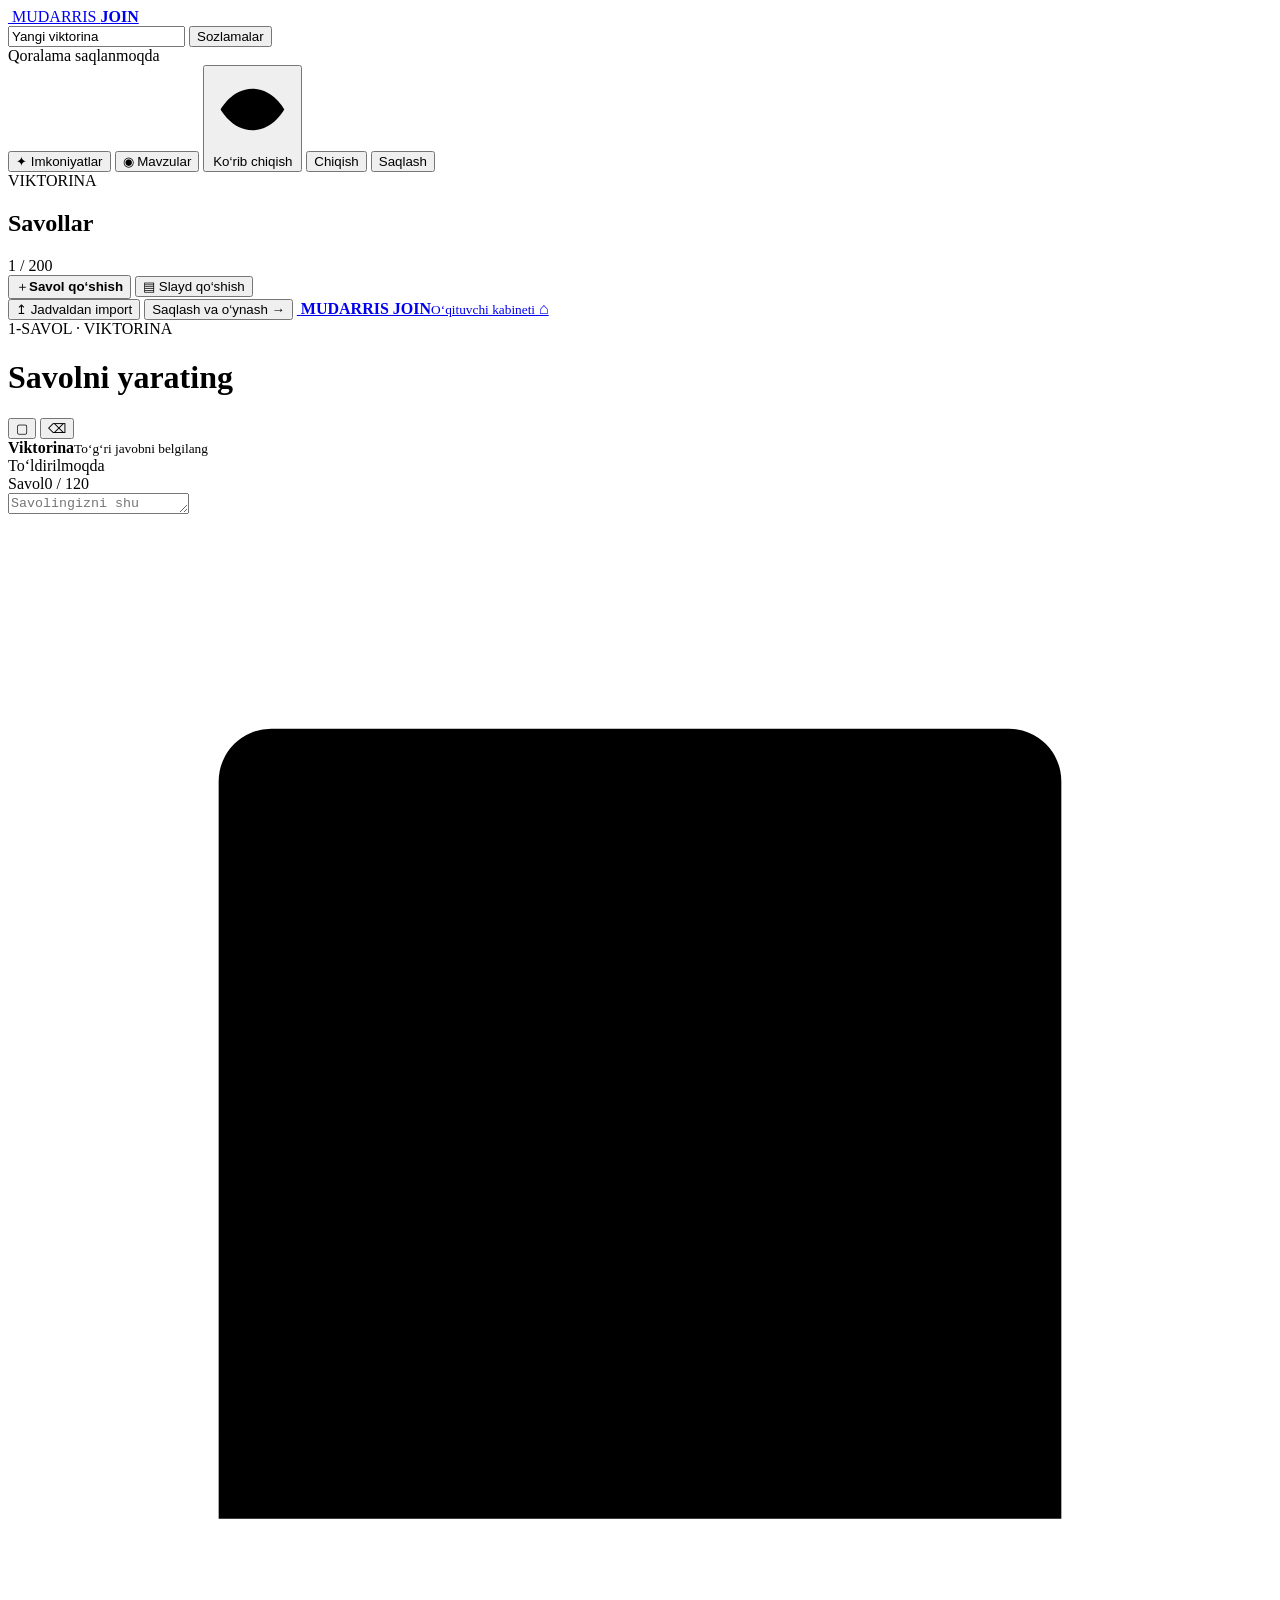
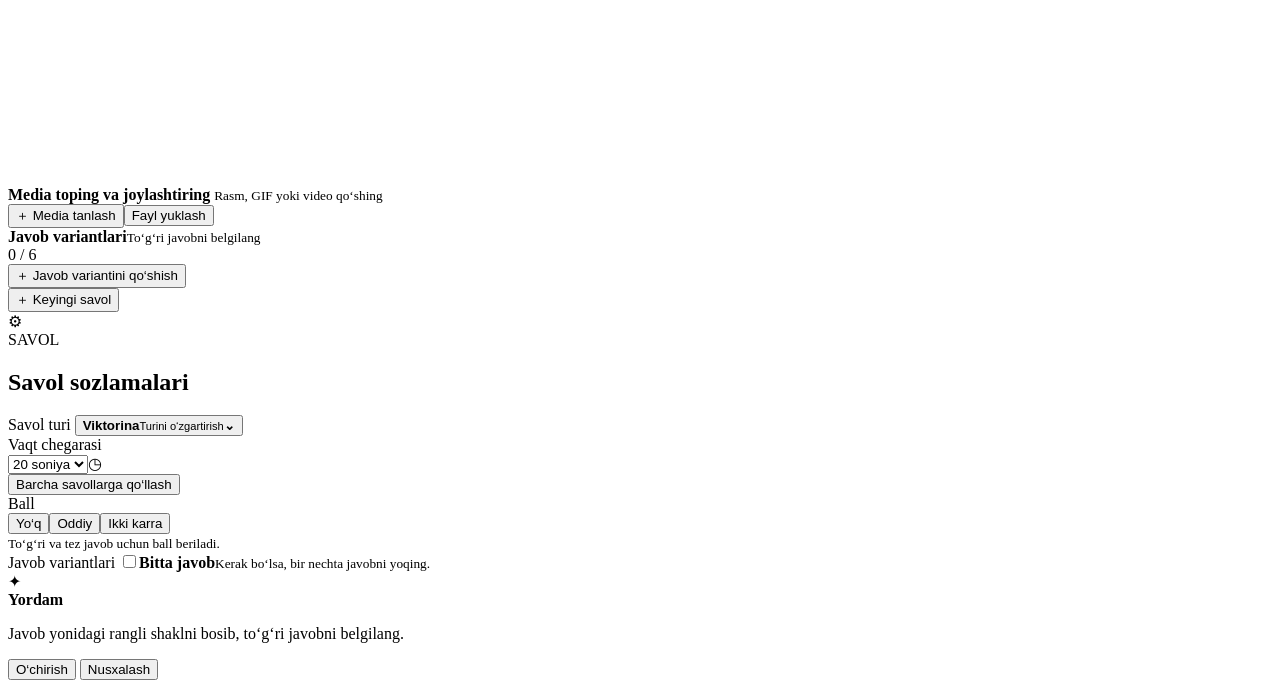
==== public/create.html @ 5e6e9876 "Rebuild teacher workspace and Kahoot-style quiz editor" ====
<!doctype html>
<html lang="uz">
<head>
  <meta charset="utf-8">
  <meta name="viewport" content="width=device-width,initial-scale=1">
  <meta name="theme-color" content="#ffffff">
  <meta name="description" content="MUDARRIS JOIN — jonli sinf viktorinalarini yaratish">
  <title>Viktorina yaratish — MUDARRIS JOIN</title>
  <link rel="icon" href="/mudarris-book-purple.svg?v=purple-brand-20261102" type="image/svg+xml">
  <link rel="preconnect" href="https://fonts.googleapis.com">
  <link rel="preconnect" href="https://fonts.gstatic.com" crossorigin>
  <link href="https://fonts.googleapis.com/css2?family=DM+Sans:wght@400;500;600;700;800;900&family=Nunito:wght@600;700;800;900;1000&display=swap" rel="stylesheet">
  <link rel="stylesheet" href="/theme.css?v=kahoot-editor-layout-20261102">
</head>
<body class="mj-editor-page qb-page qb-theme-room">
  <header class="qb-topbar">
    <div class="qb-topbar-left">
      <a class="qb-brand" href="/teacher.html" aria-label="MUDARRIS JOIN bosh sahifasi">
        <span class="qb-brand-mark"><img src="/mudarris-book-purple.svg?v=purple-brand-20261102" alt=""></span>
        <span class="qb-brand-name">MUDARRIS <b>JOIN</b></span>
      </a>
      <div class="qb-title-group">
        <label class="qb-title-wrap" for="quiz-title">
          <input id="quiz-title" value="Yangi viktorina" maxlength="90" placeholder="Viktorina nomini kiriting" autocomplete="off" aria-label="Viktorina nomi">
        </label>
        <button type="button" class="qb-top-settings" id="editor-settings">Sozlamalar</button>
      </div>
      <span class="qb-save-state" id="save-state"><i></i><span id="autosave-label">Qoralama saqlanmoqda</span></span>
    </div>
    <div class="qb-topbar-right">
      <button type="button" class="qb-top-upgrade" title="MUDARRIS JOIN">✦ <span>Imkoniyatlar</span></button>
      <button type="button" class="qb-top-theme" id="theme-toggle"><span>◉</span> Mavzular</button>
      <button type="button" class="qb-button qb-button-quiet" id="preview-quiz-top">
        <svg viewBox="0 0 24 24" aria-hidden="true"><path d="M2.8 12s3.2-6 9.2-6 9.2 6 9.2 6-3.2 6-9.2 6-9.2-6-9.2-6Z"/><circle cx="12" cy="12" r="2.7"/></svg>
        Ko‘rib chiqish
      </button>
      <span class="qb-top-separator"></span>
      <button type="button" class="qb-button qb-button-exit" id="exit-editor">Chiqish</button>
      <button type="button" class="qb-button qb-button-primary" id="save-quiz-top">Saqlash</button>
      <div class="qb-profile-wrap" hidden>
        <button class="qb-profile-button" id="editor-profile-button" type="button" aria-expanded="false">
          <span class="qb-profile-avatar" id="teacher-initial">T</span><span id="editor-teacher-name">O‘qituvchi</span><span>⌄</span>
        </button>
        <div class="qb-profile-popover" id="editor-profile-popover" hidden><button type="button" id="editor-signout">Tizimdan chiqish</button></div>
      </div>
    </div>
  </header>

  <section class="qb-quiz-details" id="quiz-details" hidden aria-label="Viktorina sozlamalari">
    <div class="qb-details-heading">
      <div><span class="qb-kicker">VIKTORINA SOZLAMALARI</span><strong>Viktorina haqida</strong></div>
      <button type="button" id="close-editor-settings" aria-label="Yopish">×</button>
    </div>
    <div class="qb-details-fields">
      <label>Fan<input id="quiz-subject" maxlength="60" placeholder="Masalan, Matematika"></label>
      <label>Sinf<input id="quiz-grade" maxlength="30" placeholder="Masalan, 6A"></label>
      <label class="qb-description-field">Qisqacha izoh<input id="quiz-description" maxlength="240" placeholder="Viktorina haqida qisqa ma’lumot (ixtiyoriy)"></label>
    </div>
  </section>

  <div class="qb-layout">
    <aside class="qb-sidebar">
      <div class="qb-sidebar-heading">
        <div><span class="qb-kicker">VIKTORINA</span><h2>Savollar</h2></div>
        <span class="qb-question-counter" id="question-count">1 / 200</span>
      </div>
      <div class="qb-progress-track"><i id="question-progress"></i></div>
      <div class="qb-question-list" id="question-list" aria-label="Savollar ro‘yxati"></div>
      <div class="qb-sidebar-actions">
        <button class="qb-add-question" id="open-question-types" type="button">
          <span class="qb-add-question-icon">＋</span><span><strong>Savol qo‘shish</strong></span>
        </button>
        <button class="qb-add-slide" id="add-slide" type="button"><span>▤</span> Slayd qo‘shish</button>
      </div>
      <div class="qb-sidebar-bottom">
        <button type="button" id="import-questions" class="qb-import-button"><span>↥</span> Jadvaldan import</button>
        <input id="import-file" type="file" accept=".csv,.tsv,text/csv,text/tab-separated-values" hidden>
        <button type="button" id="save-and-play" class="qb-side-play">Saqlash va o‘ynash <b>→</b></button>
        <a class="qb-sidebar-footer" href="/teacher.html">
          <img src="/mudarris-book-purple.svg?v=purple-brand-20261102" alt="">
          <span><strong>MUDARRIS JOIN</strong><small>O‘qituvchi kabineti</small></span>
          <b>⌂</b>
        </a>
      </div>
    </aside>

    <main class="qb-main">
      <div class="qb-room-decor" aria-hidden="true">
        <span class="qb-room-window"></span><span class="qb-room-frame"></span>
        <span class="qb-room-lamp"></span><span class="qb-room-plant"></span>
        <span class="qb-room-shelf"></span><span class="qb-room-rug"></span>
      </div>
      <div class="qb-editor-heading">
        <div><span class="qb-kicker" id="question-eyebrow">1-SAVOL · VIKTORINA</span><h1 id="question-heading">Savolni yarating</h1></div>
        <div class="qb-question-actions">
          <button type="button" id="duplicate-question" class="qb-icon-action" title="Savolni nusxalash" aria-label="Savolni nusxalash">▢</button>
          <button type="button" id="delete-question" class="qb-icon-action qb-danger-action" title="Savolni o‘chirish" aria-label="Savolni o‘chirish">⌫</button>
        </div>
      </div>
      <section class="qb-question-card">
        <div class="qb-question-card-top">
          <div class="qb-type-label"><span class="qb-type-icon" id="current-type-icon"></span><span><strong id="current-type-name">Viktorina</strong><small id="current-type-description">To‘g‘ri javobni belgilang</small></span></div>
          <span class="qb-question-status" id="question-status"><i></i> To‘ldirilmoqda</span>
        </div>
        <div class="qb-prompt-area">
          <div class="qb-prompt-label"><label for="question-prompt">Savol</label><span id="prompt-counter">0 / 120</span></div>
          <textarea id="question-prompt" maxlength="120" rows="1" placeholder="Savolingizni shu yerga yozing..."></textarea>
        </div>
        <div class="qb-media-area" id="media-area">
          <div class="qb-media-toolbar">
            <div class="qb-media-callout">
              <span class="qb-media-illustration"><svg viewBox="0 0 24 24" aria-hidden="true"><path d="M4 17.5 9 12l3.5 3.5L16 12l4 5.5M5 4h14a1 1 0 0 1 1 1v14H4V5a1 1 0 0 1 1-1Z"/><circle cx="9" cy="8" r="1.5"/></svg></span>
              <strong>Media toping va joylashtiring</strong>
              <small>Rasm, GIF yoki video qo‘shing</small>
              <div class="qb-media-actions"><button type="button" id="open-media-modal" class="qb-media-add">＋ Media tanlash</button><button type="button" id="quick-upload-media" class="qb-upload-link">Fayl yuklash</button></div>
            </div>
          </div>
          <div id="media-preview" class="qb-media-preview" hidden></div>
        </div>
        <div class="qb-answers-heading">
          <div><strong id="answers-title">Javob variantlari</strong><small id="answers-help">To‘g‘ri javobni belgilang</small></div>
          <span class="qb-answer-count" id="answer-count">0 / 6</span>
        </div>
        <div id="answer-editor" class="qb-answer-grid"></div>
        <button type="button" id="add-answer" class="qb-add-answer">＋ Javob variantini qo‘shish</button>
        <div id="special-editor" class="qb-special-editor" hidden></div>
        <div class="qb-question-footer">
          <button type="button" id="footer-add-question" class="qb-footer-add"><span>＋</span> Keyingi savol</button>
          <span id="question-error" class="qb-question-error" role="status"></span>
        </div>
      </section>
    </main>

    <aside class="qb-settings">
      <div class="qb-settings-heading"><span class="qb-settings-icon">⚙</span><div><span class="qb-kicker">SAVOL</span><h2>Savol sozlamalari</h2></div></div>
      <div class="qb-setting-block qb-question-type-setting">
        <label>Savol turi</label>
        <button type="button" id="change-question-type" class="qb-change-type">
          <span id="settings-type-icon"></span><span class="qb-setting-choice"><strong id="settings-type-name">Viktorina</strong><small>Turini o‘zgartirish</small></span><b>⌄</b>
        </button>
      </div>
      <div class="qb-settings-divider"></div>
      <div class="qb-setting-block">
        <label for="setting-time">Vaqt chegarasi</label>
        <div class="qb-setting-control"><select id="setting-time"><option value="5">5 soniya</option><option value="10">10 soniya</option><option value="20" selected>20 soniya</option><option value="30">30 soniya</option><option value="60">60 soniya</option><option value="90">90 soniya</option><option value="120">2 daqiqa</option><option value="180">3 daqiqa</option><option value="240">4 daqiqa</option></select><span>◷</span></div>
        <button type="button" id="apply-time-all" class="qb-apply-all">Barcha savollarga qo‘llash</button>
      </div>
      <div class="qb-settings-divider"></div>
      <div class="qb-setting-block" id="points-setting">
        <label class="qb-setting-label">Ball</label>
        <div class="qb-points-options" id="points-options">
          <button type="button" data-points="0">Yo‘q</button><button type="button" data-points="1000" class="active">Oddiy</button><button type="button" data-points="2000">Ikki karra</button>
        </div>
        <small class="qb-setting-note">To‘g‘ri va tez javob uchun ball beriladi.</small>
      </div>
      <div class="qb-settings-divider"></div>
      <div class="qb-setting-block" id="multiple-setting">
        <label class="qb-setting-label">Javob variantlari</label>
        <label class="qb-checkbox-setting"><input type="checkbox" id="multiple-answers"><span class="qb-custom-check"></span><span><strong>Bitta javob</strong><small>Kerak bo‘lsa, bir nechta javobni yoqing.</small></span></label>
      </div>
      <div class="qb-settings-bottom">
        <div class="qb-settings-tip"><span>✦</span><div><strong>Yordam</strong><p>Javob yonidagi rangli shaklni bosib, to‘g‘ri javobni belgilang.</p></div></div>
        <div class="qb-question-management">
          <button type="button" id="delete-question-bottom" class="qb-manage-delete">O‘chirish</button>
          <button type="button" id="duplicate-question-bottom" class="qb-manage-duplicate">Nusxalash</button>
        </div>
        <div class="qb-legacy-controls" hidden>
          <button type="button" id="preview-quiz">Preview</button><button type="button" id="save-quiz">Save</button>
        </div>
      </div>
    </aside>
  </div>

  <div class="qb-modal-backdrop" id="type-modal" hidden>
    <section class="qb-modal qb-types-modal" role="dialog" aria-modal="true" aria-labelledby="type-modal-title">
      <button type="button" class="qb-modal-close" data-close-modal aria-label="Yopish">×</button>
      <span class="qb-kicker">SAVOL QO‘SHISH</span><h2 id="type-modal-title">Qaysi savol turini tanlaysiz?</h2>
      <p>Viktorinangizga mos savol shaklini tanlang.</p>
      <div class="qb-type-grid" id="type-grid"></div>
    </section>
  </div>

  <div class="qb-modal-backdrop" id="media-modal" hidden>
    <section class="qb-modal qb-media-modal" role="dialog" aria-modal="true" aria-labelledby="media-modal-title">
      <button type="button" class="qb-modal-close" data-close-modal aria-label="Yopish">×</button>
      <span class="qb-kicker">SAVOLNI BOYITISH</span><h2 id="media-modal-title">Media qo‘shish</h2>
      <p>Rasm yoki video uchun ochiq havolani kiriting.</p>
      <div class="qb-media-kind-tabs">
        <button type="button" data-media-kind="image" class="active">▧ Rasm / GIF</button>
        <button type="button" data-media-kind="video">▶ Video</button>
        <button type="button" data-media-kind="youtube">▷ YouTube</button>
      </div>
      <label class="qb-modal-field">Media havolasi<input type="url" id="media-url" placeholder="https://..." autocomplete="url"></label>
      <div class="qb-local-upload"><label for="media-file">YOKI KOMPYUTERDAN RASM YUKLANG</label><input type="file" id="media-file" accept="image/png,image/jpeg,image/gif,image/webp"><small>PNG, JPG, GIF yoki WEBP · 1.5 MB gacha</small></div>

      <div class="qb-modal-actions"><button type="button" class="qb-button qb-button-quiet" data-close-modal>Bekor qilish</button><button type="button" id="apply-media" class="qb-button qb-button-primary">Havolani qo‘llash</button></div>
    </section>
  </div>

  <div class="qb-modal-backdrop" id="preview-modal" hidden>
    <section class="qb-modal qb-preview-modal" role="dialog" aria-modal="true" aria-labelledby="preview-title">
      <button type="button" class="qb-modal-close" id="close-preview" aria-label="Yopish">×</button>
      <div class="qb-preview-top"><span class="qb-kicker">O‘QUVCHI KO‘RINISHI</span><span id="preview-step">1 / 1</span></div>
      <h2 id="preview-title">Savol matni</h2>
      <div id="preview-media" class="qb-preview-media"></div>
      <div id="preview-answers" class="qb-preview-answers"></div>
      <div class="qb-preview-footer"><button type="button" id="preview-previous">← Oldingi</button><button type="button" id="preview-next">Keyingi →</button></div>
    </section>
  </div>


  <div id="toast-root" aria-live="polite"></div>
  <script src="/create.js?v=kahoot-editor-layout-20261102" defer></script>
</body>
</html>
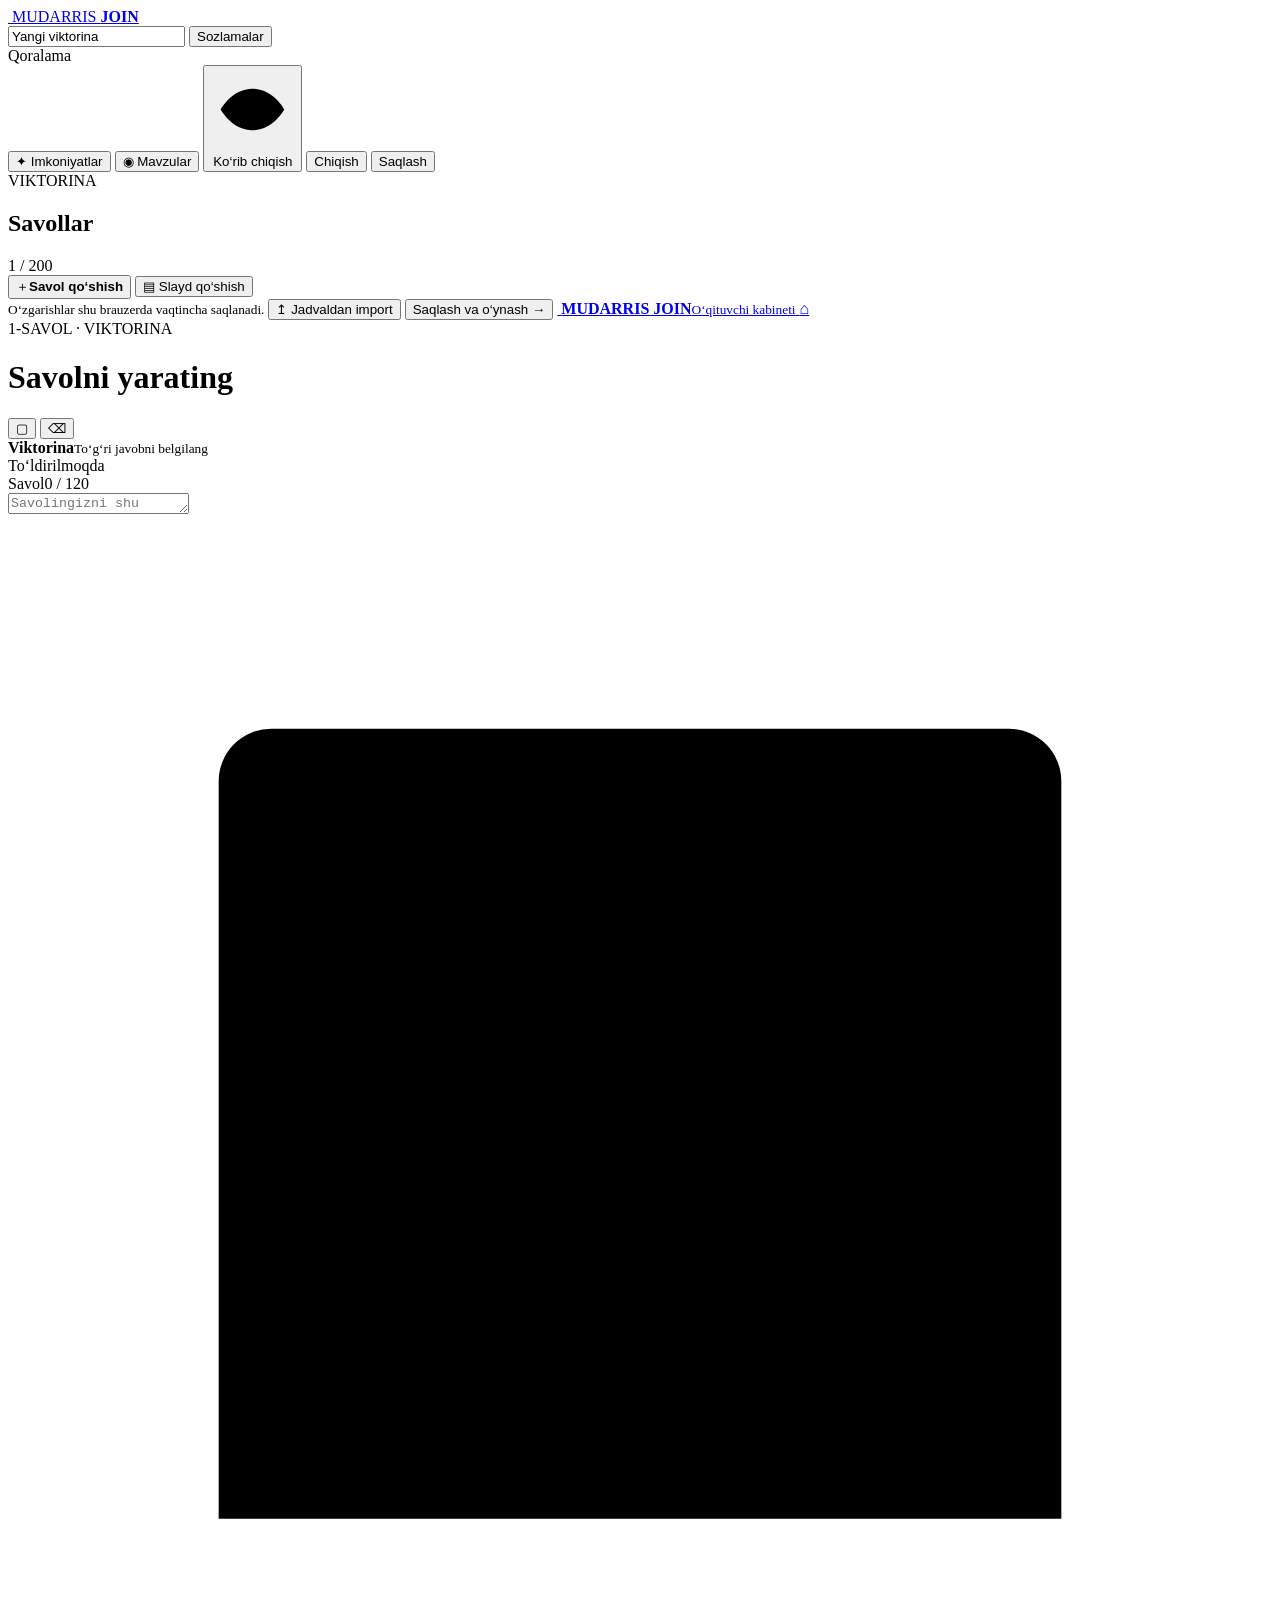
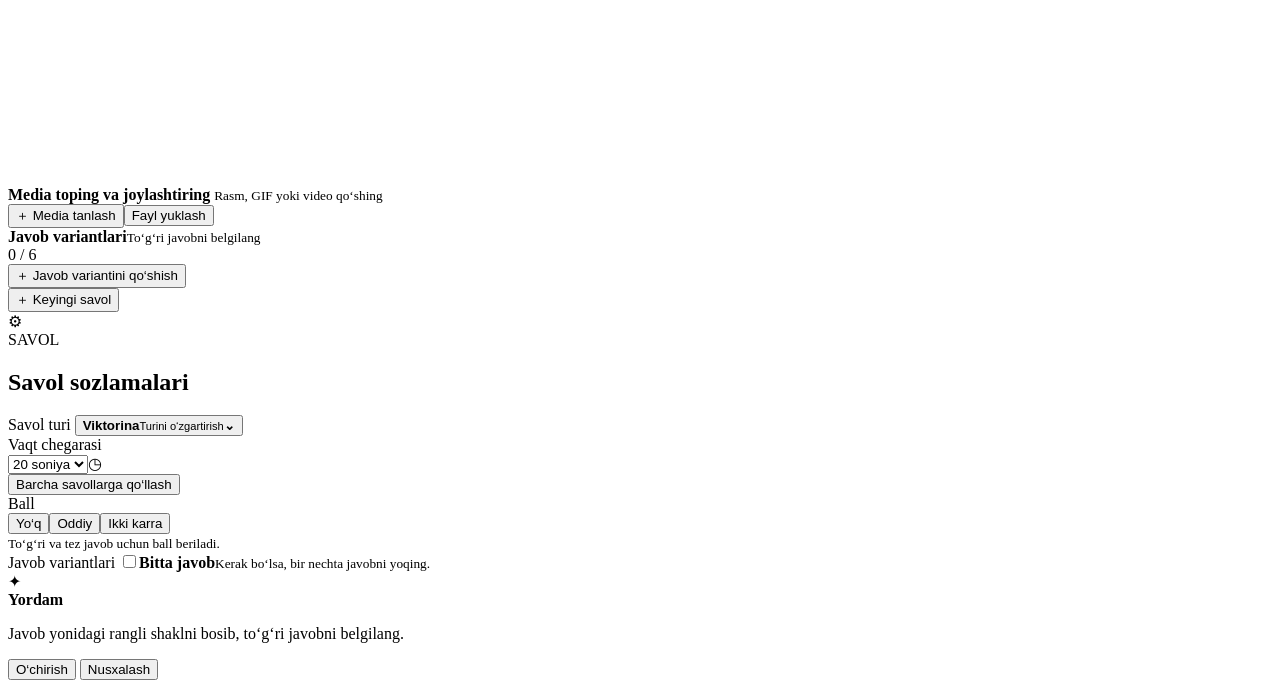
==== commit 5323b84d: "Polish full-screen quiz editor autosave and class-free navigation" ====
--- a/public/create.html
+++ b/public/create.html
@@ -25,7 +25,7 @@
         </label>
         <button type="button" class="qb-top-settings" id="editor-settings">Sozlamalar</button>
       </div>
-      <span class="qb-save-state" id="save-state"><i></i><span id="autosave-label">Qoralama saqlanmoqda</span></span>
+      <span class="qb-save-state" id="save-state"><i></i><span>Qoralama</span></span>
     </div>
     <div class="qb-topbar-right">
       <button type="button" class="qb-top-upgrade" title="MUDARRIS JOIN">✦ <span>Imkoniyatlar</span></button>
@@ -73,6 +73,7 @@
         <button class="qb-add-slide" id="add-slide" type="button"><span>▤</span> Slayd qo‘shish</button>
       </div>
       <div class="qb-sidebar-bottom">
+        <small id="autosave-label" class="qb-autosave-label">O‘zgarishlar shu brauzerda vaqtincha saqlanadi.</small>
         <button type="button" id="import-questions" class="qb-import-button"><span>↥</span> Jadvaldan import</button>
         <input id="import-file" type="file" accept=".csv,.tsv,text/csv,text/tab-separated-values" hidden>
         <button type="button" id="save-and-play" class="qb-side-play">Saqlash va o‘ynash <b>→</b></button>
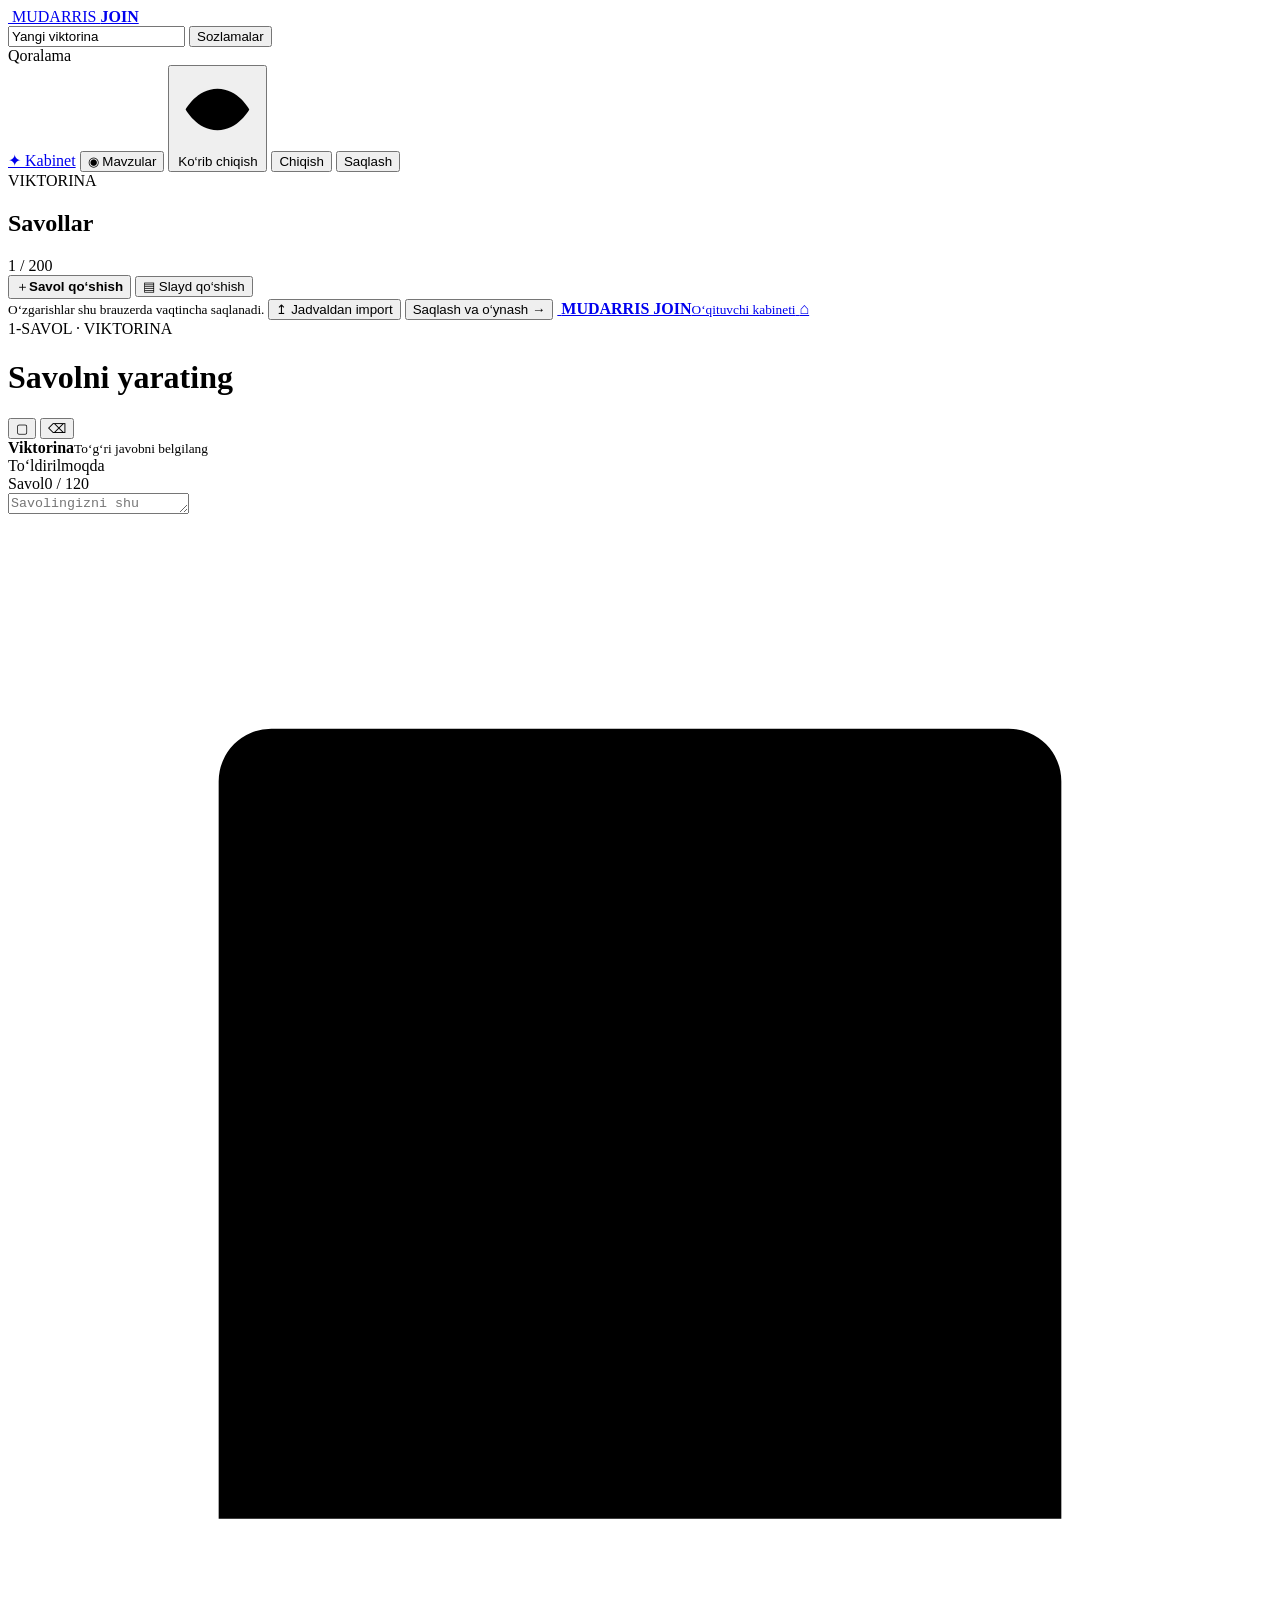
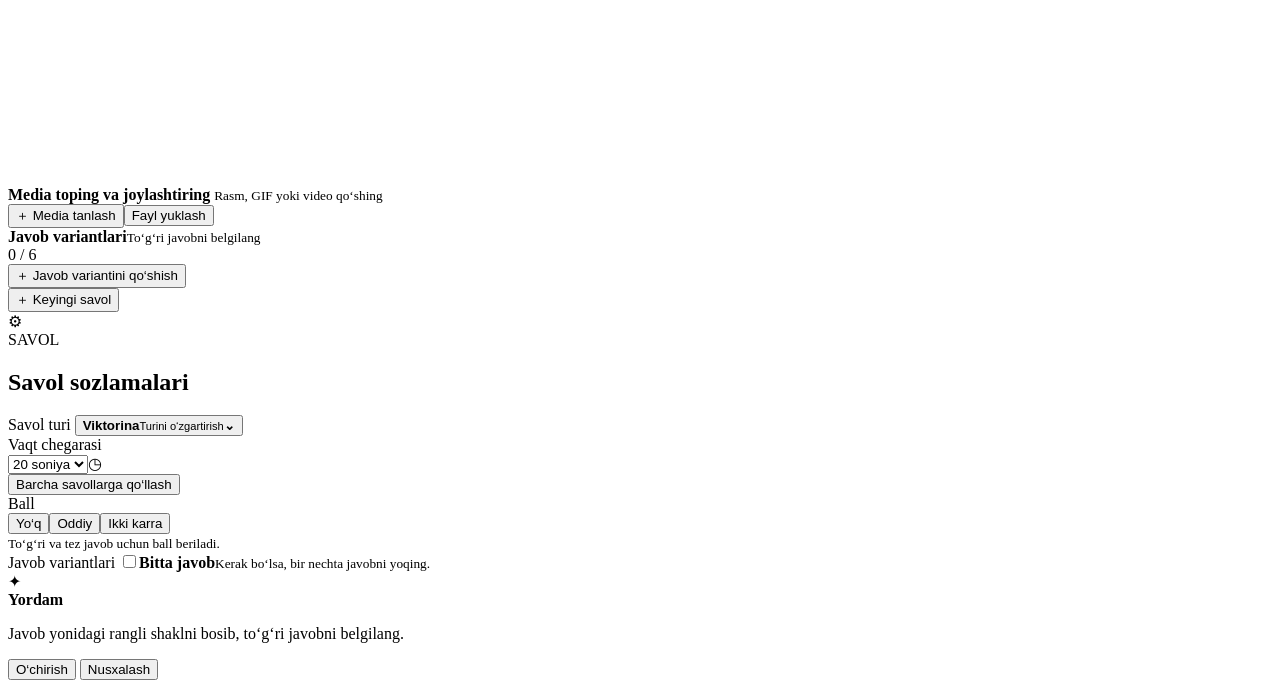
==== commit 6a8ae08d: "Match Kahoot answer shapes and link editor back to teacher home" ====
--- a/public/create.html
+++ b/public/create.html
@@ -28,7 +28,7 @@
       <span class="qb-save-state" id="save-state"><i></i><span>Qoralama</span></span>
     </div>
     <div class="qb-topbar-right">
-      <button type="button" class="qb-top-upgrade" title="MUDARRIS JOIN">✦ <span>Imkoniyatlar</span></button>
+      <a class="qb-top-upgrade" href="/teacher.html" title="O‘qituvchi kabineti">✦ <span>Kabinet</span></a>
       <button type="button" class="qb-top-theme" id="theme-toggle"><span>◉</span> Mavzular</button>
       <button type="button" class="qb-button qb-button-quiet" id="preview-quiz-top">
         <svg viewBox="0 0 24 24" aria-hidden="true"><path d="M2.8 12s3.2-6 9.2-6 9.2 6 9.2 6-3.2 6-9.2 6-9.2-6-9.2-6Z"/><circle cx="12" cy="12" r="2.7"/></svg>
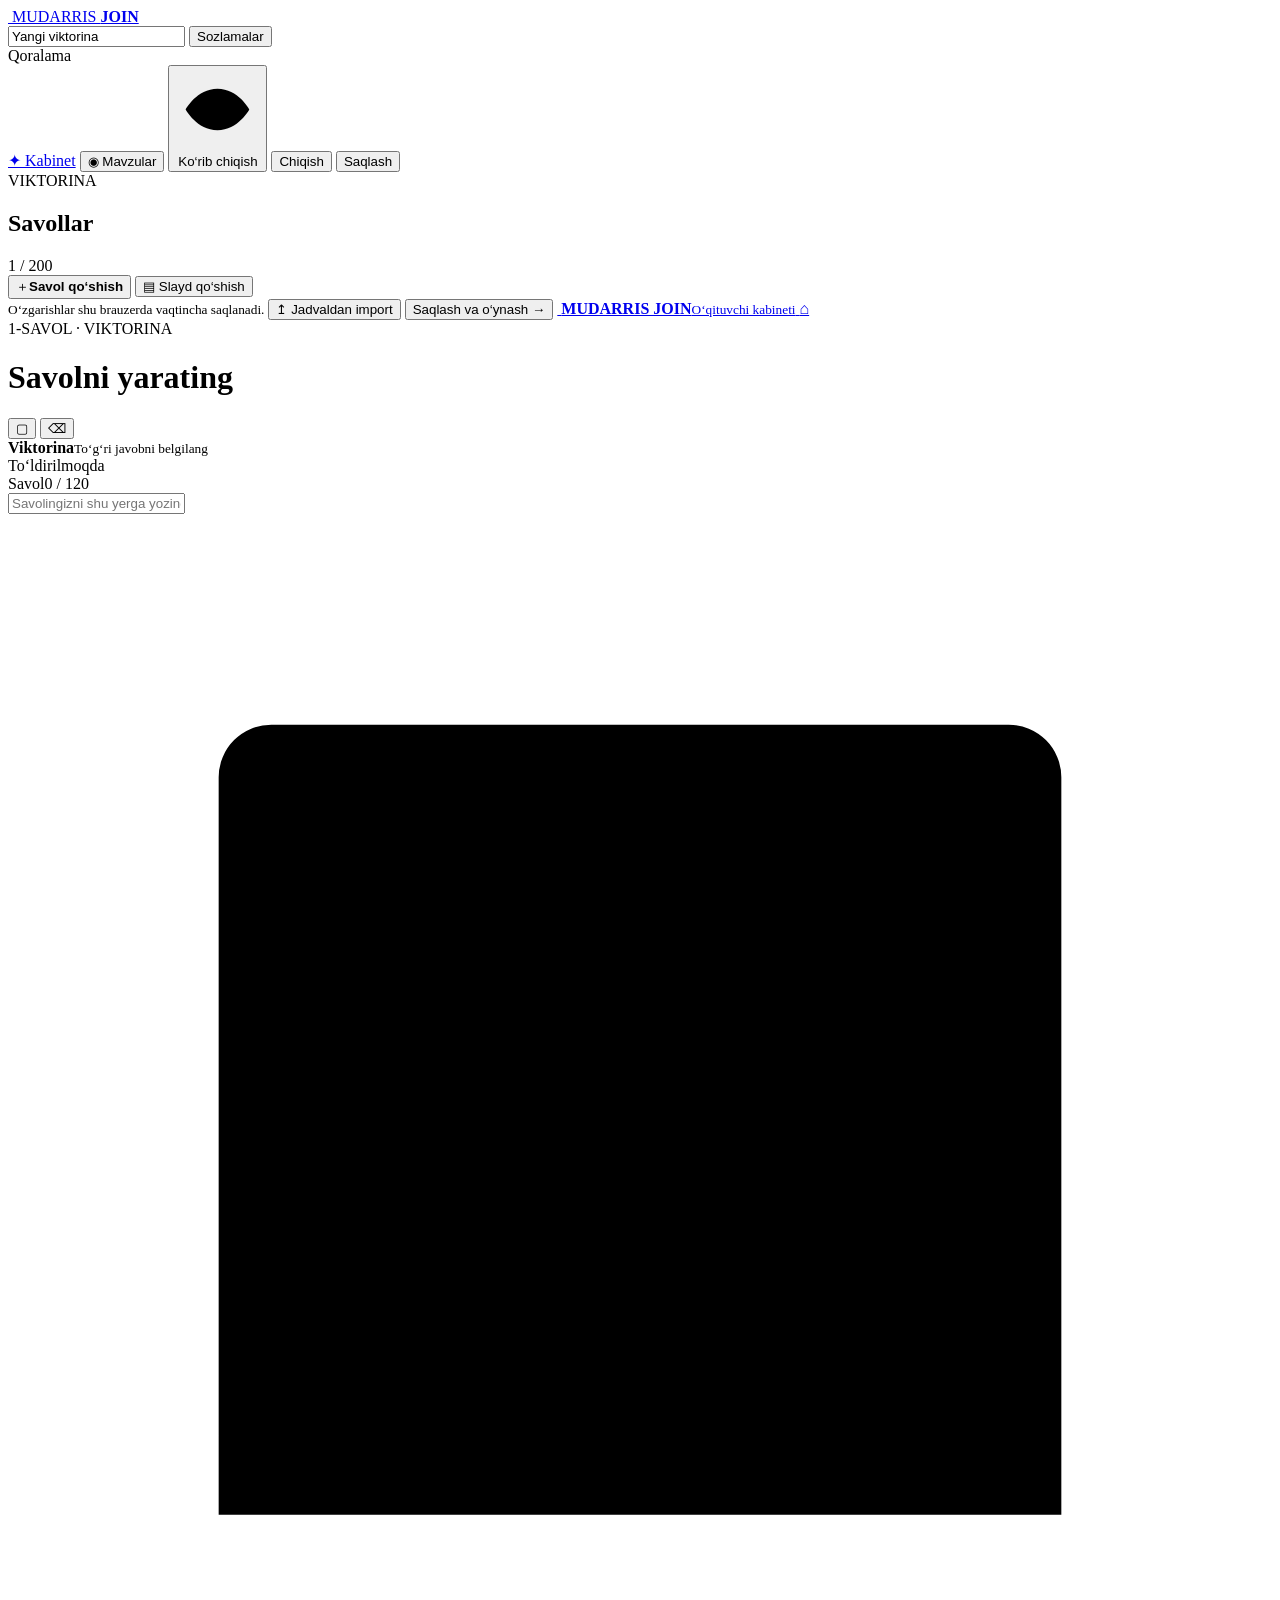
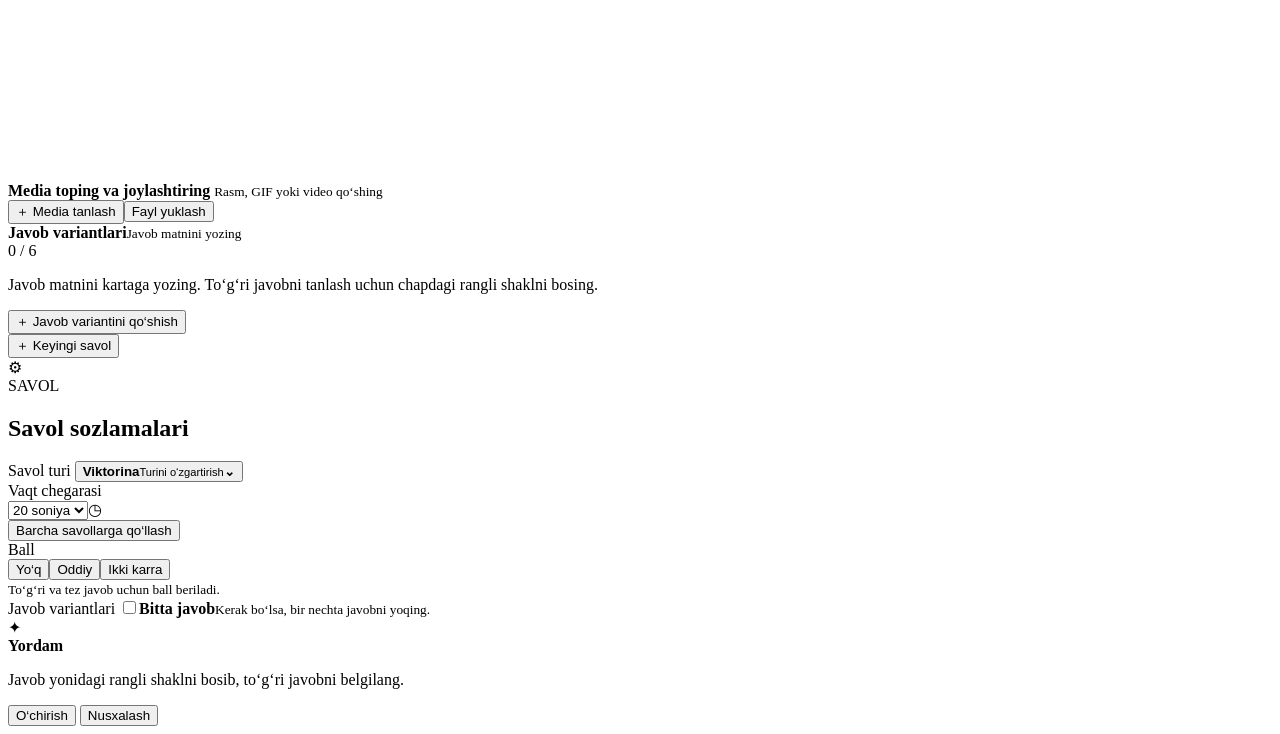
==== commit 3683c811: "Fix editable quiz inputs and enlarge answer cards" ====
--- a/public/create.html
+++ b/public/create.html
@@ -10,7 +10,7 @@
   <link rel="preconnect" href="https://fonts.googleapis.com">
   <link rel="preconnect" href="https://fonts.gstatic.com" crossorigin>
   <link href="https://fonts.googleapis.com/css2?family=DM+Sans:wght@400;500;600;700;800;900&family=Nunito:wght@600;700;800;900;1000&display=swap" rel="stylesheet">
-  <link rel="stylesheet" href="/theme.css?v=kahoot-editor-layout-20261102">
+  <link rel="stylesheet" href="/theme.css?v=quiz-inputs-fix-20261102">
 </head>
 <body class="mj-editor-page qb-page qb-theme-room">
   <header class="qb-topbar">
@@ -105,7 +105,7 @@
         </div>
         <div class="qb-prompt-area">
           <div class="qb-prompt-label"><label for="question-prompt">Savol</label><span id="prompt-counter">0 / 120</span></div>
-          <textarea id="question-prompt" maxlength="120" rows="1" placeholder="Savolingizni shu yerga yozing..."></textarea>
+          <input id="question-prompt" type="text" maxlength="120" autocomplete="off" spellcheck="true" aria-label="Savol matni" placeholder="Savolingizni shu yerga yozing..." />
         </div>
         <div class="qb-media-area" id="media-area">
           <div class="qb-media-toolbar">
@@ -119,9 +119,10 @@
           <div id="media-preview" class="qb-media-preview" hidden></div>
         </div>
         <div class="qb-answers-heading">
-          <div><strong id="answers-title">Javob variantlari</strong><small id="answers-help">To‘g‘ri javobni belgilang</small></div>
+          <div><strong id="answers-title">Javob variantlari</strong><small id="answers-help">Javob matnini yozing</small></div>
           <span class="qb-answer-count" id="answer-count">0 / 6</span>
         </div>
+        <p id="answer-guidance" class="qb-answer-guidance">Javob matnini kartaga yozing. To‘g‘ri javobni tanlash uchun chapdagi rangli shaklni bosing.</p>
         <div id="answer-editor" class="qb-answer-grid"></div>
         <button type="button" id="add-answer" class="qb-add-answer">＋ Javob variantini qo‘shish</button>
         <div id="special-editor" class="qb-special-editor" hidden></div>
@@ -211,6 +212,6 @@
 
 
   <div id="toast-root" aria-live="polite"></div>
-  <script src="/create.js?v=kahoot-editor-layout-20261102" defer></script>
+  <script src="/create.js?v=quiz-inputs-fix-20261102" defer></script>
 </body>
 </html>
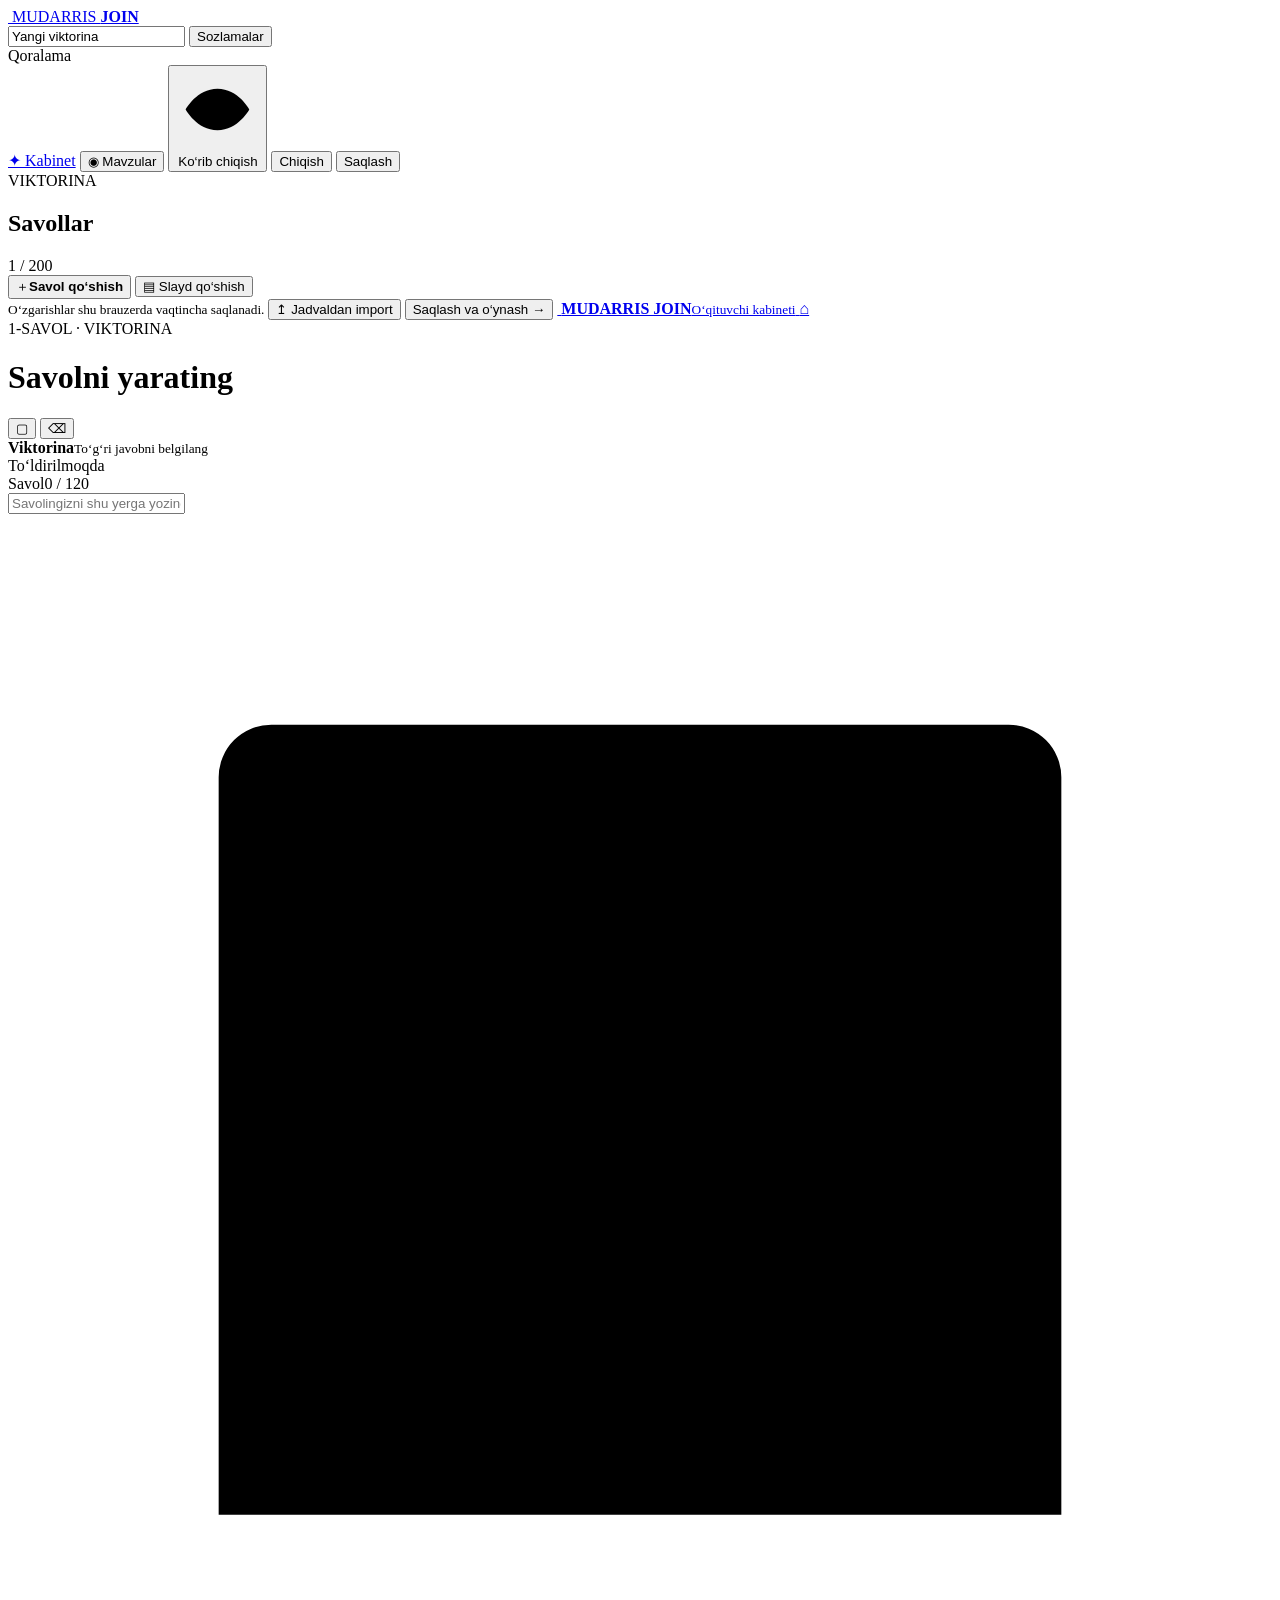
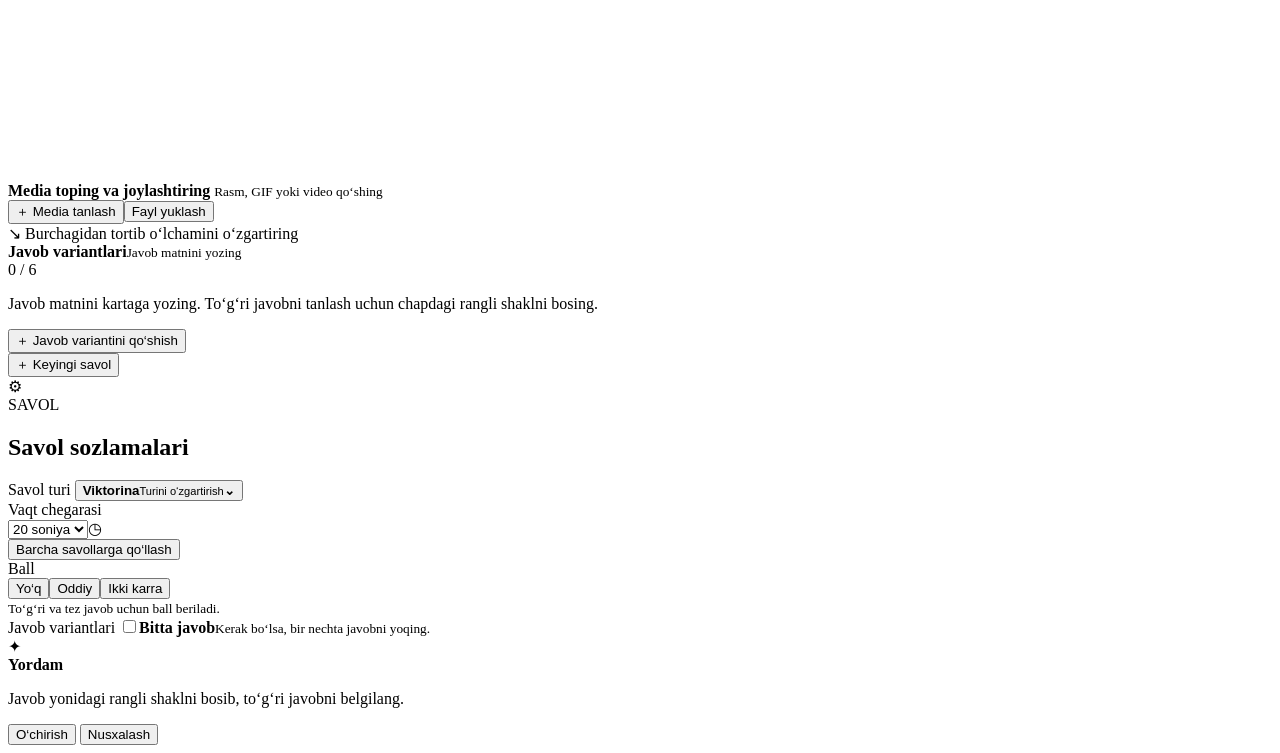
==== commit 0c79d846: "Simplify quiz types and enforce four-choice Quiz questions" ====
--- a/public/create.html
+++ b/public/create.html
@@ -10,7 +10,7 @@
   <link rel="preconnect" href="https://fonts.googleapis.com">
   <link rel="preconnect" href="https://fonts.gstatic.com" crossorigin>
   <link href="https://fonts.googleapis.com/css2?family=DM+Sans:wght@400;500;600;700;800;900&family=Nunito:wght@600;700;800;900;1000&display=swap" rel="stylesheet">
-  <link rel="stylesheet" href="/theme.css?v=quiz-inputs-fix-20261102">
+  <link rel="stylesheet" href="/theme.css?v=editor-100percent-20261103">
 </head>
 <body class="mj-editor-page qb-page qb-theme-room">
   <header class="qb-topbar">
@@ -117,6 +117,7 @@
             </div>
           </div>
           <div id="media-preview" class="qb-media-preview" hidden></div>
+          <span class="qb-resize-hint">↘ Burchagidan tortib o‘lchamini o‘zgartiring</span>
         </div>
         <div class="qb-answers-heading">
           <div><strong id="answers-title">Javob variantlari</strong><small id="answers-help">Javob matnini yozing</small></div>
@@ -176,8 +177,8 @@
   <div class="qb-modal-backdrop" id="type-modal" hidden>
     <section class="qb-modal qb-types-modal" role="dialog" aria-modal="true" aria-labelledby="type-modal-title">
       <button type="button" class="qb-modal-close" data-close-modal aria-label="Yopish">×</button>
-      <span class="qb-kicker">SAVOL QO‘SHISH</span><h2 id="type-modal-title">Qaysi savol turini tanlaysiz?</h2>
-      <p>Viktorinangizga mos savol shaklini tanlang.</p>
+      <span class="qb-kicker">SAVOL YARATISH</span><h2 id="type-modal-title">Qaysi savol turini tanlaysiz?</h2>
+      <p>Faqat uchta format: to‘rtta variantli Quiz, True / False yoki o‘quvchi o‘zi yozadigan Typing.</p>
       <div class="qb-type-grid" id="type-grid"></div>
     </section>
   </div>
@@ -212,6 +213,6 @@
 
 
   <div id="toast-root" aria-live="polite"></div>
-  <script src="/create.js?v=quiz-inputs-fix-20261102" defer></script>
+  <script src="/create.js?v=editor-100percent-20261103" defer></script>
 </body>
 </html>
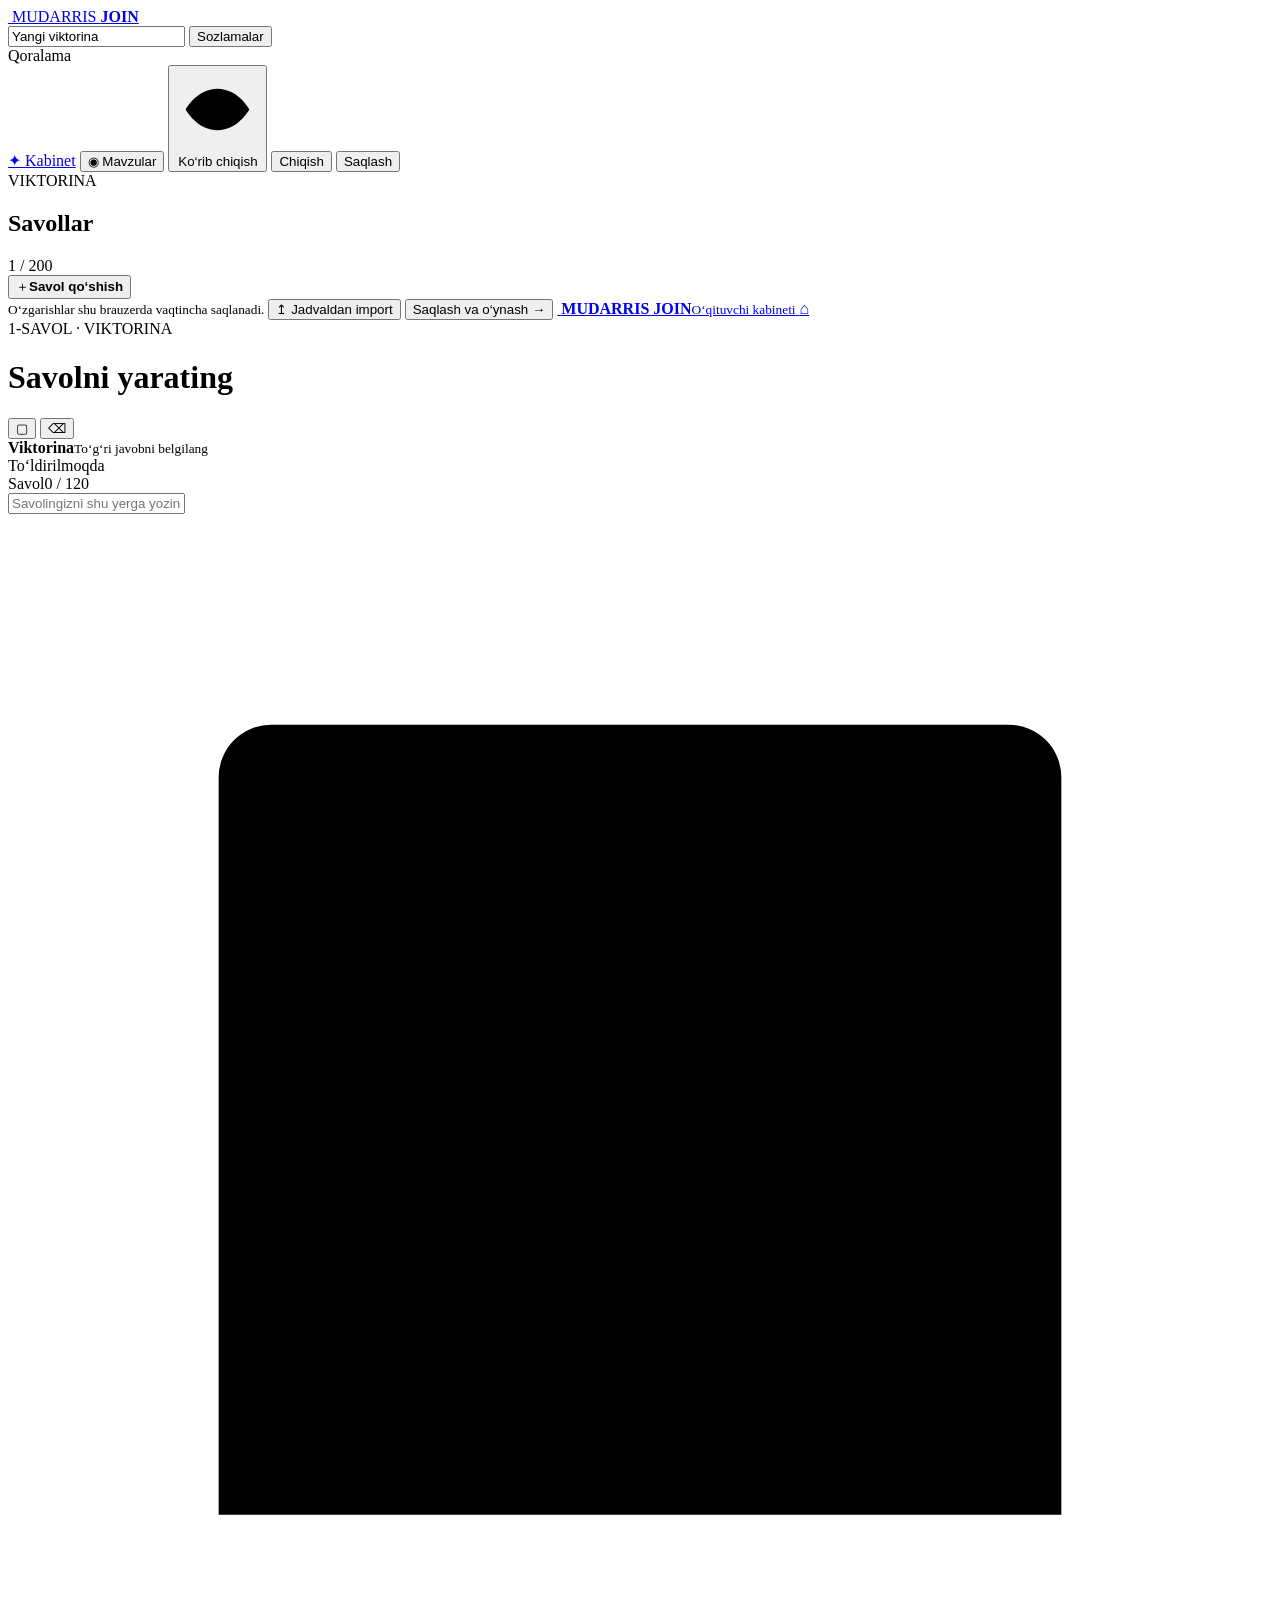
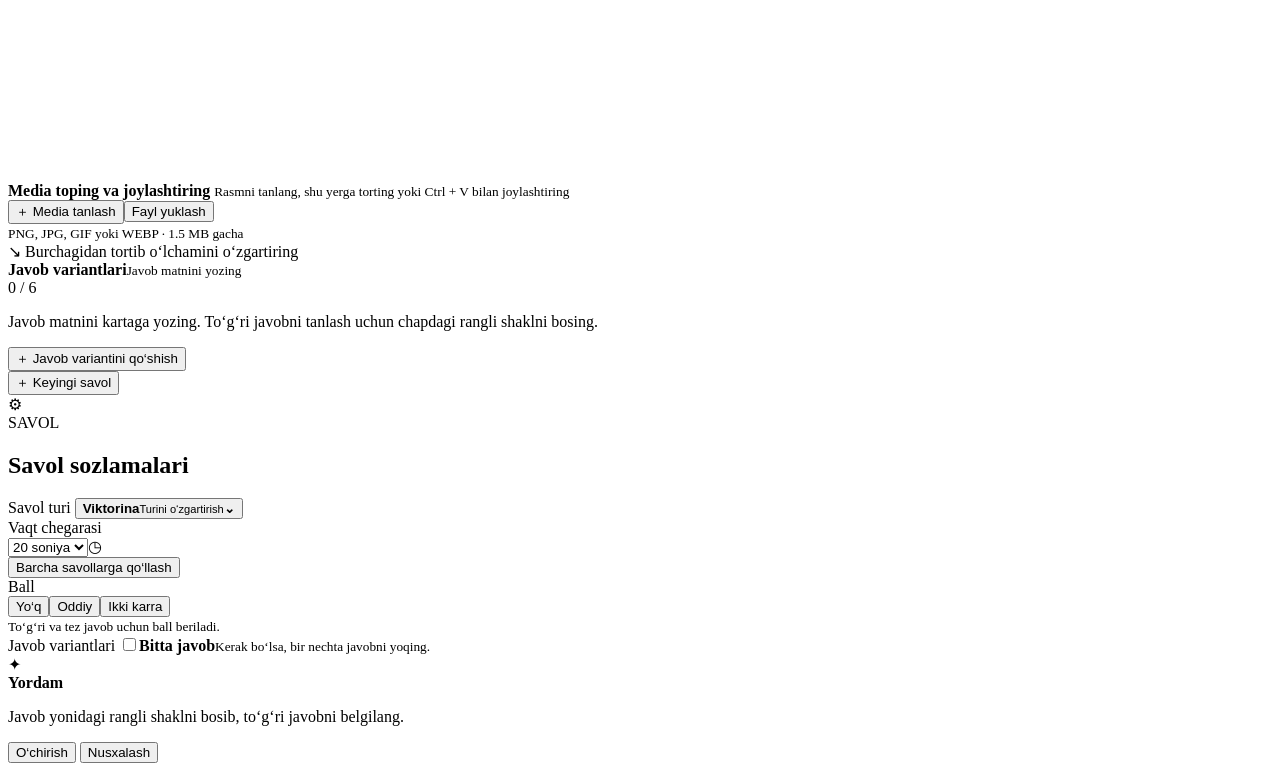
==== commit e7eac272: "Add Kahoot-style media file dropzone and remove slide option" ====
--- a/public/create.html
+++ b/public/create.html
@@ -10,7 +10,7 @@
   <link rel="preconnect" href="https://fonts.googleapis.com">
   <link rel="preconnect" href="https://fonts.gstatic.com" crossorigin>
   <link href="https://fonts.googleapis.com/css2?family=DM+Sans:wght@400;500;600;700;800;900&family=Nunito:wght@600;700;800;900;1000&display=swap" rel="stylesheet">
-  <link rel="stylesheet" href="/theme.css?v=editor-100percent-20261103">
+  <link rel="stylesheet" href="/theme.css?v=media-upload-spacing-20261103">
 </head>
 <body class="mj-editor-page qb-page qb-theme-room">
   <header class="qb-topbar">
@@ -70,7 +70,7 @@
         <button class="qb-add-question" id="open-question-types" type="button">
           <span class="qb-add-question-icon">＋</span><span><strong>Savol qo‘shish</strong></span>
         </button>
-        <button class="qb-add-slide" id="add-slide" type="button"><span>▤</span> Slayd qo‘shish</button>
+        
       </div>
       <div class="qb-sidebar-bottom">
         <small id="autosave-label" class="qb-autosave-label">O‘zgarishlar shu brauzerda vaqtincha saqlanadi.</small>
@@ -107,13 +107,14 @@
           <div class="qb-prompt-label"><label for="question-prompt">Savol</label><span id="prompt-counter">0 / 120</span></div>
           <input id="question-prompt" type="text" maxlength="120" autocomplete="off" spellcheck="true" aria-label="Savol matni" placeholder="Savolingizni shu yerga yozing..." />
         </div>
-        <div class="qb-media-area" id="media-area">
+        <div class="qb-media-area" id="media-area" tabindex="0" role="group" aria-label="Rasmni yuklash, tashlash yoki joylashtirish">
           <div class="qb-media-toolbar">
             <div class="qb-media-callout">
               <span class="qb-media-illustration"><svg viewBox="0 0 24 24" aria-hidden="true"><path d="M4 17.5 9 12l3.5 3.5L16 12l4 5.5M5 4h14a1 1 0 0 1 1 1v14H4V5a1 1 0 0 1 1-1Z"/><circle cx="9" cy="8" r="1.5"/></svg></span>
               <strong>Media toping va joylashtiring</strong>
-              <small>Rasm, GIF yoki video qo‘shing</small>
+              <small>Rasmni tanlang, shu yerga torting yoki Ctrl + V bilan joylashtiring</small>
               <div class="qb-media-actions"><button type="button" id="open-media-modal" class="qb-media-add">＋ Media tanlash</button><button type="button" id="quick-upload-media" class="qb-upload-link">Fayl yuklash</button></div>
+              <small class="qb-media-upload-status" aria-live="polite">PNG, JPG, GIF yoki WEBP · 1.5 MB gacha</small>
             </div>
           </div>
           <div id="media-preview" class="qb-media-preview" hidden></div>
@@ -187,14 +188,20 @@
     <section class="qb-modal qb-media-modal" role="dialog" aria-modal="true" aria-labelledby="media-modal-title">
       <button type="button" class="qb-modal-close" data-close-modal aria-label="Yopish">×</button>
       <span class="qb-kicker">SAVOLNI BOYITISH</span><h2 id="media-modal-title">Media qo‘shish</h2>
-      <p>Rasm yoki video uchun ochiq havolani kiriting.</p>
+      <p>Rasmni kompyuterdan yuklang, tashlang yoki media havolasini qo‘shing.</p>
       <div class="qb-media-kind-tabs">
         <button type="button" data-media-kind="image" class="active">▧ Rasm / GIF</button>
         <button type="button" data-media-kind="video">▶ Video</button>
         <button type="button" data-media-kind="youtube">▷ YouTube</button>
       </div>
       <label class="qb-modal-field">Media havolasi<input type="url" id="media-url" placeholder="https://..." autocomplete="url"></label>
-      <div class="qb-local-upload"><label for="media-file">YOKI KOMPYUTERDAN RASM YUKLANG</label><input type="file" id="media-file" accept="image/png,image/jpeg,image/gif,image/webp"><small>PNG, JPG, GIF yoki WEBP · 1.5 MB gacha</small></div>
+      <div class="qb-upload-dropzone" id="media-upload-dropzone" tabindex="0">
+        <span class="qb-upload-dropzone-icon">⇧</span>
+        <div><strong>Rasm faylini shu yerga torting</strong><small>PNG, JPG, GIF yoki WEBP · 1.5 MB gacha</small></div>
+        <button type="button" id="choose-media-file" class="qb-file-choose">Fayl tanlash</button>
+        <input type="file" id="media-file" accept="image/png,image/jpeg,image/gif,image/webp" hidden>
+        <small class="qb-media-upload-status" aria-live="polite">Yoki “Fayl tanlash” tugmasini bosing.</small>
+      </div>
 
       <div class="qb-modal-actions"><button type="button" class="qb-button qb-button-quiet" data-close-modal>Bekor qilish</button><button type="button" id="apply-media" class="qb-button qb-button-primary">Havolani qo‘llash</button></div>
     </section>
@@ -213,6 +220,6 @@
 
 
   <div id="toast-root" aria-live="polite"></div>
-  <script src="/create.js?v=editor-100percent-20261103" defer></script>
+  <script src="/create.js?v=media-upload-spacing-20261103" defer></script>
 </body>
 </html>
